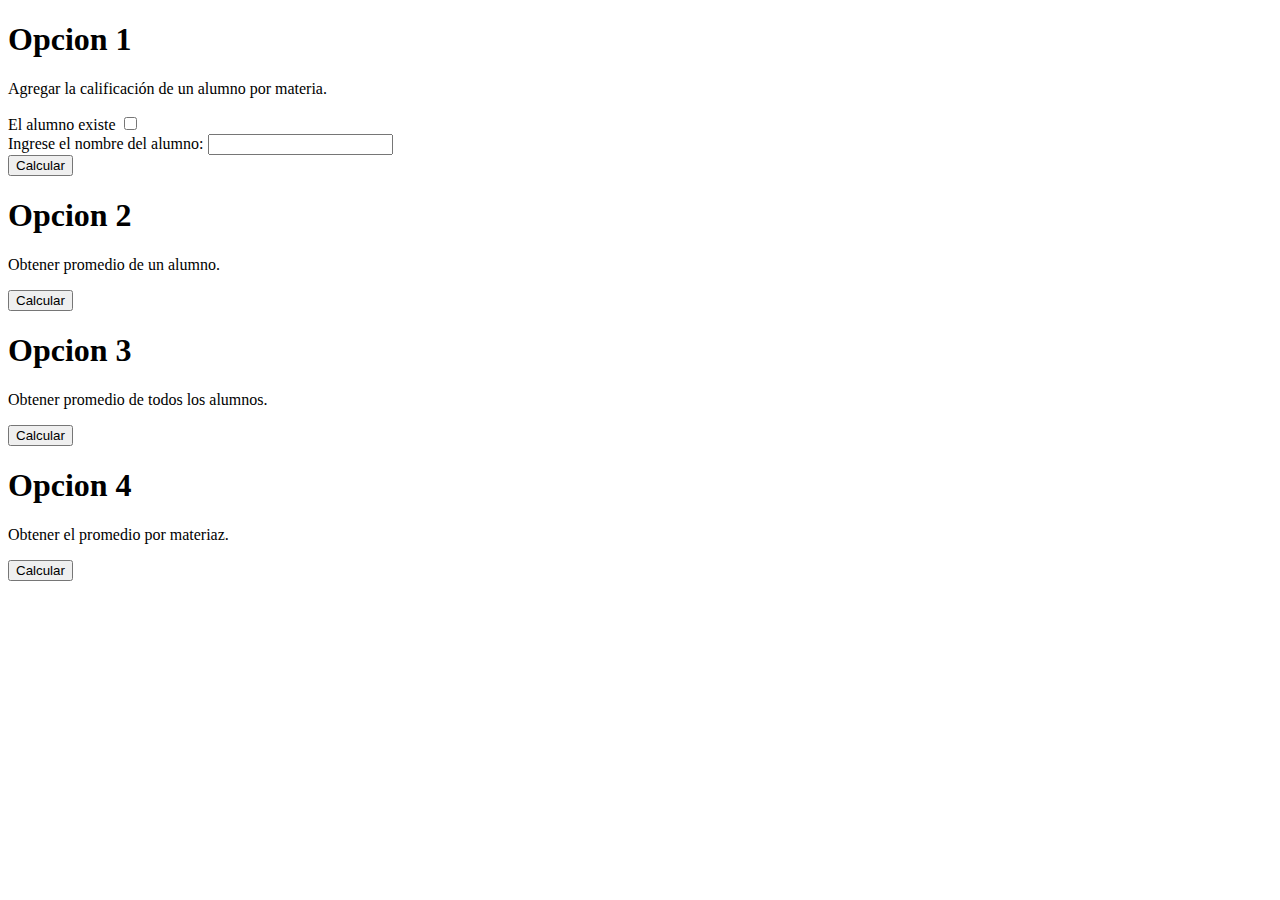
==== http/index.html @ 67a1be5e "Reordered files in order to perform a correct redirection." ====
<!DOCTYPE html>
<html lang="en">
  <head>
    <meta charset="utf-8">
    <script type="text/javascript" src="js/ui.js"></script>
    <title>Actividad 6 - Servidor HTTP </title>
  </head>
  <body onload="handleNameInput()">
    <div class="parentContainer">
      <form action="/calificacion" method="POST">
        <h1>Opcion 1</h1>
        <p>Agregar la calificación de un alumno por materia.</p>
        <div>
          <label for="studentNameCheckbox">El alumno existe</label>
          <input type="checkbox" name="studenExists" value="name" id="studentNameCheckbox" onclick="handleNameInput()">
        </div>
        <div id="textInput">
          <label for="studentNameText">Ingrese el nombre del alumno: </label>
          <input type="text" name="studentName" id="studentNameText">
        </div>
        <div id="selectInput" hidden>
          <label for="studentNameSelect">Seleccione el nombre del alumno: </label>
          <select name="names" id="studentNameSelect">
            <option value="Juan">Juan</option>
            <option value="Daniela">Daniela</option>
          </select>
        </div>
        <button type="submit" name="button">Calcular</button>
      </form>
      <h1>Opcion 2</h1>
      <p>Obtener promedio de un alumno.</p>
      <button type="button" name="button">Calcular</button>
      <h1>Opcion 3</h1>
      <p>Obtener promedio de todos los alumnos.</p>
      <button type="button" name="button">Calcular</button>
      <h1>Opcion 4</h1>
      <p>Obtener el promedio por materiaz.</p>
      <button type="button" name="button">Calcular</button>
    </div>
  </body>
</html>
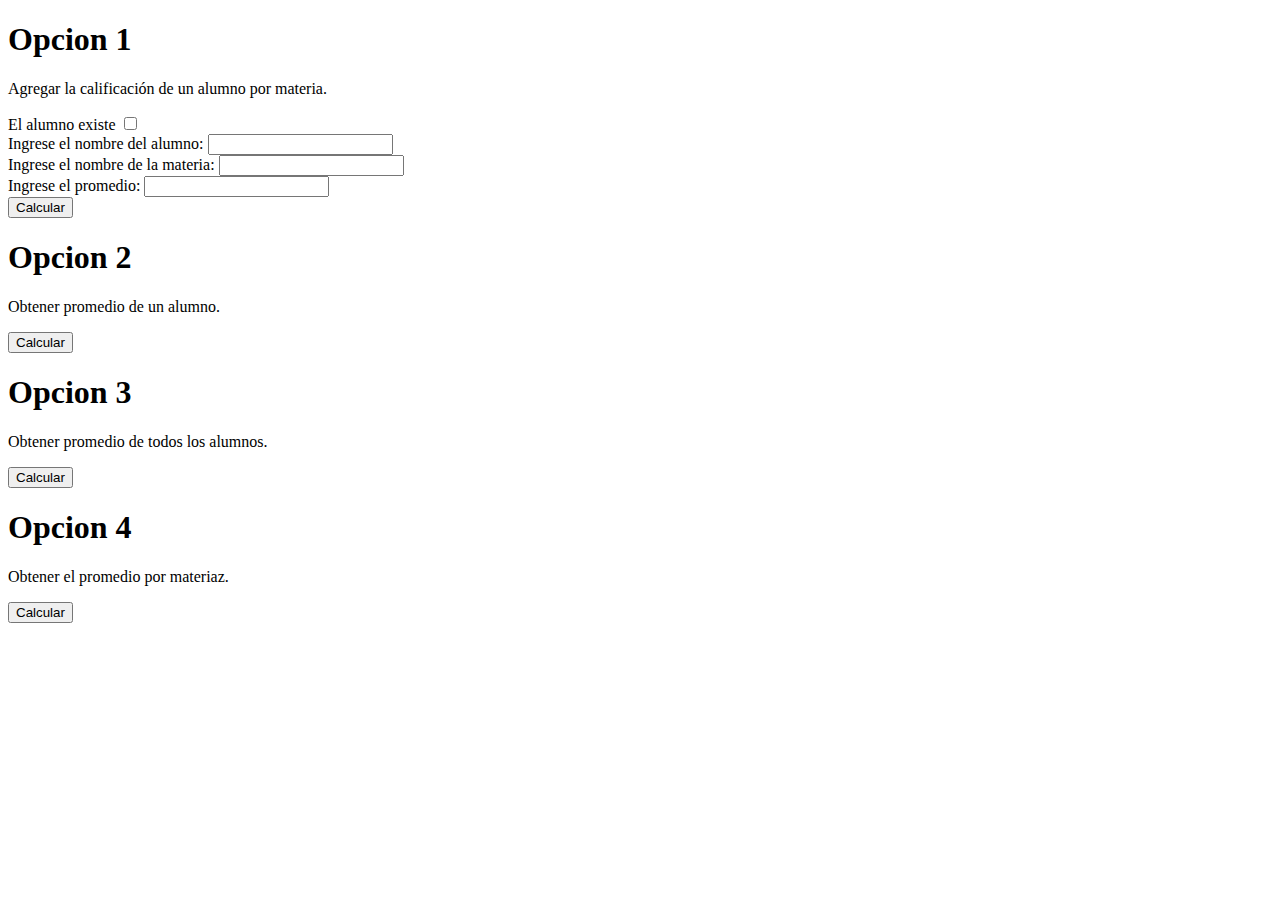
==== commit 20a97b2b: "Functionality to add new students." ====
--- a/http/index.html
+++ b/http/index.html
@@ -12,7 +12,7 @@
         <p>Agregar la calificación de un alumno por materia.</p>
         <div>
           <label for="studentNameCheckbox">El alumno existe</label>
-          <input type="checkbox" name="studenExists" value="name" id="studentNameCheckbox" onclick="handleNameInput()">
+          <input type="checkbox" name="studentExists" value="1" id="studentNameCheckbox" onclick="handleNameInput()">
         </div>
         <div id="textInput">
           <label for="studentNameText">Ingrese el nombre del alumno: </label>
@@ -20,10 +20,18 @@
         </div>
         <div id="selectInput" hidden>
           <label for="studentNameSelect">Seleccione el nombre del alumno: </label>
-          <select name="names" id="studentNameSelect">
+          <select name="names" value="" id="studentNameSelect">
             <option value="Juan">Juan</option>
             <option value="Daniela">Daniela</option>
           </select>
+        </div>
+        <div>
+          <label for="studentSubject">Ingrese el nombre de la materia: </label>
+          <input type="text" name="studentSubject" id="studentSubject">
+        </div>
+        <div>
+          <label for="studentGrade">Ingrese el promedio: </label>
+          <input type="text" name="studentGrade" id="studentGrade">
         </div>
         <button type="submit" name="button">Calcular</button>
       </form>
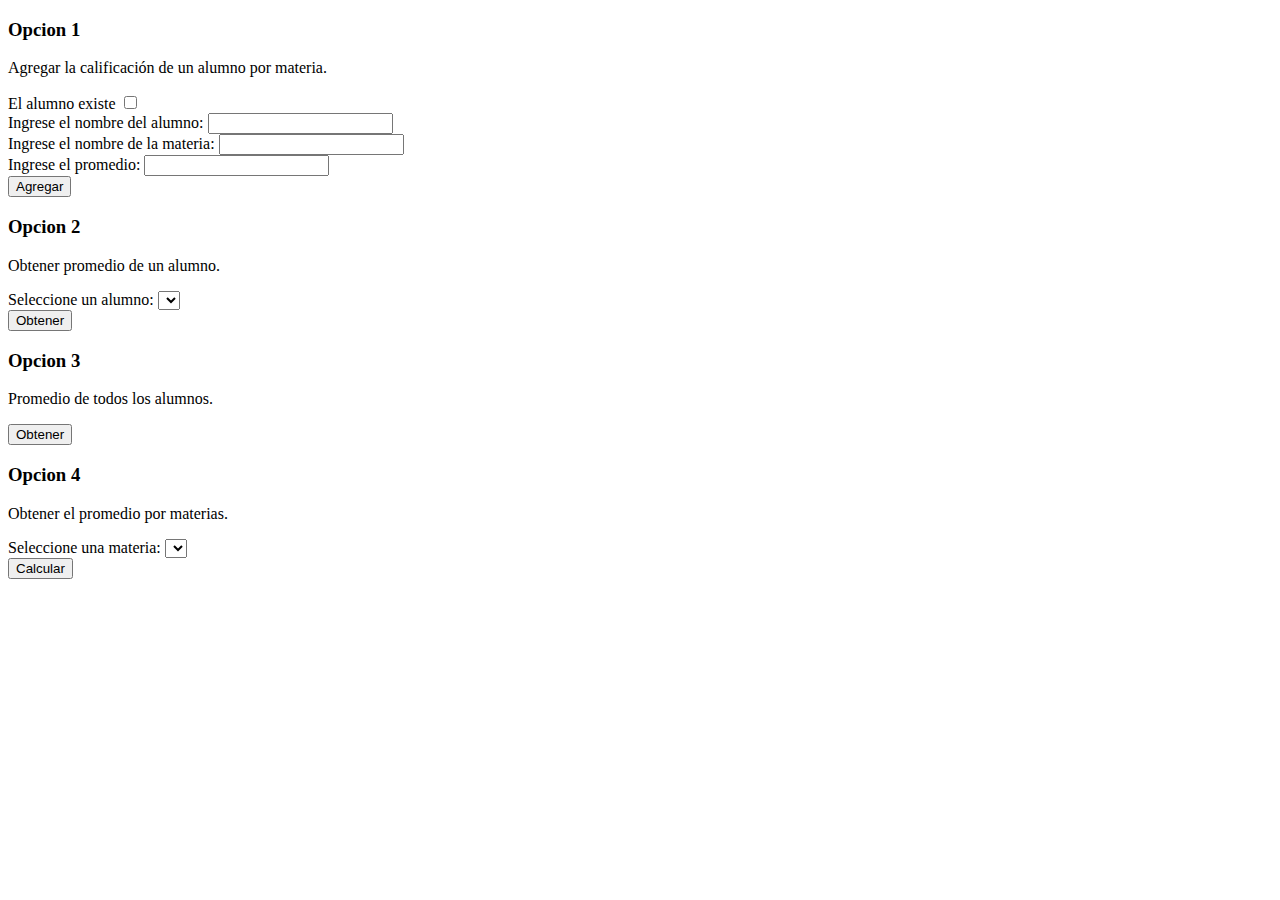
==== commit d8de2884: "Updated html to perform the required actions." ====
--- a/http/index.html
+++ b/http/index.html
@@ -2,13 +2,13 @@
 <html lang="en">
   <head>
     <meta charset="utf-8">
-    <script type="text/javascript" src="js/ui.js"></script>
+    <script type="text/javascript" src="js/util.js"></script>
     <title>Actividad 6 - Servidor HTTP </title>
   </head>
-  <body onload="handleNameInput()">
+  <body onload="fetch()">
     <div class="parentContainer">
       <form action="/calificacion" method="POST">
-        <h1>Opcion 1</h1>
+        <h3>Opcion 1</h3>
         <p>Agregar la calificación de un alumno por materia.</p>
         <div>
           <label for="studentNameCheckbox">El alumno existe</label>
@@ -20,10 +20,7 @@
         </div>
         <div id="selectInput" hidden>
           <label for="studentNameSelect">Seleccione el nombre del alumno: </label>
-          <select name="names" value="" id="studentNameSelect">
-            <option value="Juan">Juan</option>
-            <option value="Daniela">Daniela</option>
-          </select>
+          <select name="names" value="" id="studentNameSelect"></select>
         </div>
         <div>
           <label for="studentSubject">Ingrese el nombre de la materia: </label>
@@ -33,17 +30,31 @@
           <label for="studentGrade">Ingrese el promedio: </label>
           <input type="text" name="studentGrade" id="studentGrade">
         </div>
-        <button type="submit" name="button">Calcular</button>
+        <button type="submit" name="addStudentBtn">Agregar</button>
       </form>
-      <h1>Opcion 2</h1>
-      <p>Obtener promedio de un alumno.</p>
-      <button type="button" name="button">Calcular</button>
-      <h1>Opcion 3</h1>
-      <p>Obtener promedio de todos los alumnos.</p>
-      <button type="button" name="button">Calcular</button>
-      <h1>Opcion 4</h1>
-      <p>Obtener el promedio por materiaz.</p>
-      <button type="button" name="button">Calcular</button>
+      <form action="/promedio_alumno" method="post">
+        <h3>Opcion 2</h3>
+        <p>Obtener promedio de un alumno.</p>
+        <div>
+          <label for="studentAvgSelect">Seleccione un alumno: </label>
+          <select name="names" value="" id="studentAvgSelect"></select>
+        </div>
+        <button type="submit" name="avgStudentBtn">Obtener</button>
+      </form>
+      <form action="/promedio_todos" method="post">
+        <h3>Opcion 3</h3>
+        <p>Promedio de todos los alumnos.</p>
+        <button type="submit" name="avgAllBtn">Obtener</button>
+      </form>
+      <form action="/promedio_materia" method="post">
+        <h3>Opcion 4</h3>
+        <p>Obtener el promedio por materias.</p>
+        <div>
+          <label for="subjectAvgSelect">Seleccione una materia: </label>
+          <select name="subjects" value="" id="subjectAvgSelect"></select>
+        </div>
+        <button type="submit" name="avgSubjectBtn">Calcular</button>
+      </form>
     </div>
   </body>
 </html>
